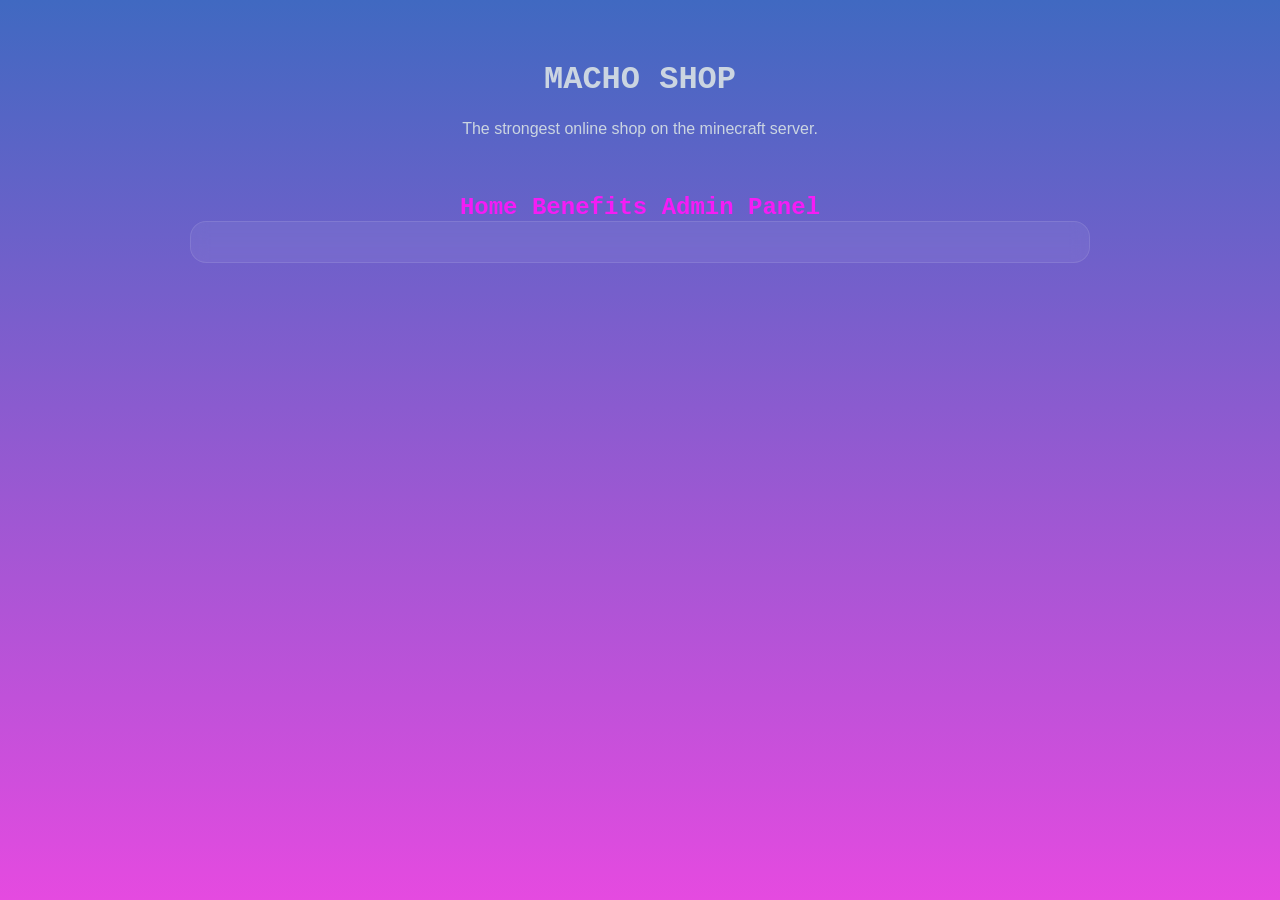
==== templates/index.html @ 6b224473 "pe" ====
<!DOCTYPE html>
<html>
<head>
    <title>Macho Shop</title>

    <link rel="stylesheet" href="/static/css/style.css">
    <link rel="stylesheet" href="/static/css/navigation.css">
    <link rel="stylesheet" href="/static/css/buttons.css">
</head>
<body>

    <div class="hero">
        <h1 id="logo">MACHO SHOP</h1>
        <p class="subtitle">The strongest online shop on the minecraft server.</p>
    </div>

    <nav>
        <a class="nav" href="/">Home</a>
        <a class="nav" href="/benefits">Benefits</a>
        <a class="nav" href="/admin">Admin Panel</a>
    </nav>

    <div class="container">
        <div class="card">
            
        </div>
    </div>

    <script src="/static/js/index.js"></script>

</body>
</html>
---- static/css/style.css ----
body {
    background: linear-gradient(180deg, #4069c1, #e54ae0);
    color: white;
    font-family: Arial, sans-serif;
    margin: 0;
    min-height: 100vh;
}

.hero {
    text-align: center;
    padding: 40px;
}

.subtitle {
    color: #cbd5e1;
}

.container {
    width: 90%;
    max-width: 900px;
    margin: auto;
    display: flex;
    flex-direction: column;
    gap: 20px;
    padding-bottom: 40px;
}

.card {
    background: rgba(255,255,255,0.06);
    border: 1px solid rgba(255,255,255,0.1);
    border-radius: 16px;
    padding: 20px;
    backdrop-filter: blur(8px);
}

.user {
    display: flex;
    justify-content: space-between;
    padding: 12px;
    margin-top: 10px;
    border-radius: 10px;
    background: rgba(255,255,255,0.05);
}

.balance {
    color: #4ade80;
    font-weight: bold;
}

input {
    width: 100%;
    padding: 12px;
    margin-top: 10px;
    border-radius: 10px;
    border: none;
    box-sizing: border-box;
}

.drac {
    background: rgba(255,255,255,0.06);
    border: 1px solid rgba(255,255,255,0.1);
    border-radius: 16px;
    padding: 20px;
    backdrop-filter: blur(8px);
    display: inline-block;
    margin: 5px;
}

.images {
    max-width: 323px;
    max-height: 265px;
}
---- static/css/navigation.css ----
@font-face {
    font-family: 'jetbrains_mono';
    src: url('/static/fonts/jetbrains-mono-webfont.eot');
    src: url('/static/fonts/jetbrains-mono-webfont.eot?#iefix') format('embedded-opentype'),
        url('/static/fonts/jetbrains-mono-webfont.woff') format('woff'),
        url('/static/fonts/jetbrains-mono-webfont.ttf') format('truetype'),
        url('/static/fonts/jetbrains-mono-webfont.svg#jetbrains_monoregular') format('svg');
    font-weight: normal;
    font-style: normal;

}


#logo {
    text-align: center;
    color: #cbd5e1;
    font-family: jetbrains-mono, 'Courier New', monospace;
}

nav {
    text-align: center;
}

.nav {
    margin: 5px;
    font-size: x-large;
    font-family: jetbrains-mono, 'Courier New', monospace;
    font-weight: 550;
}

.nav:visited {
    color: rgb(245, 28, 245);
    text-decoration: none;
}

.nav:link {
    color: rgb(245, 28, 245);
    text-decoration: none;
}

.nav:hover {
    color: darkturquoise;
    text-decoration: underline;
}

.nav:active {
    color: darkorange;
    text-decoration: underline;
}
---- static/css/buttons.css ----
.button {
    width: 150px; 
    height: 50px;
    background: rgb(29, 89, 141);
    margin: 10px;
    color: aliceblue;
    border-width: 2px;
    border-color: aliceblue;
    
}

.button:hover {
    width: 150px; 
    height: 50px;
    background: rgb(103, 169, 228);
    margin: 10px;
    color: aliceblue;
    border-width: 2px;
    border-color: rgb(208, 231, 252);
}

.button:visited {
    width: 150px; 
    height: 50px;
    background: rgb(27, 69, 105);
    margin: 10px;
    color: aliceblue;
    border-width: 2px;
    border-color: rgb(208, 231, 252);
}

.button:active {
    width: 150px; 
    height: 50px;
    background: rgb(103, 169, 228);
    margin: 10px;
    color: aliceblue;
    border-width: 2px;
    border-color: rgb(208, 231, 252);
}
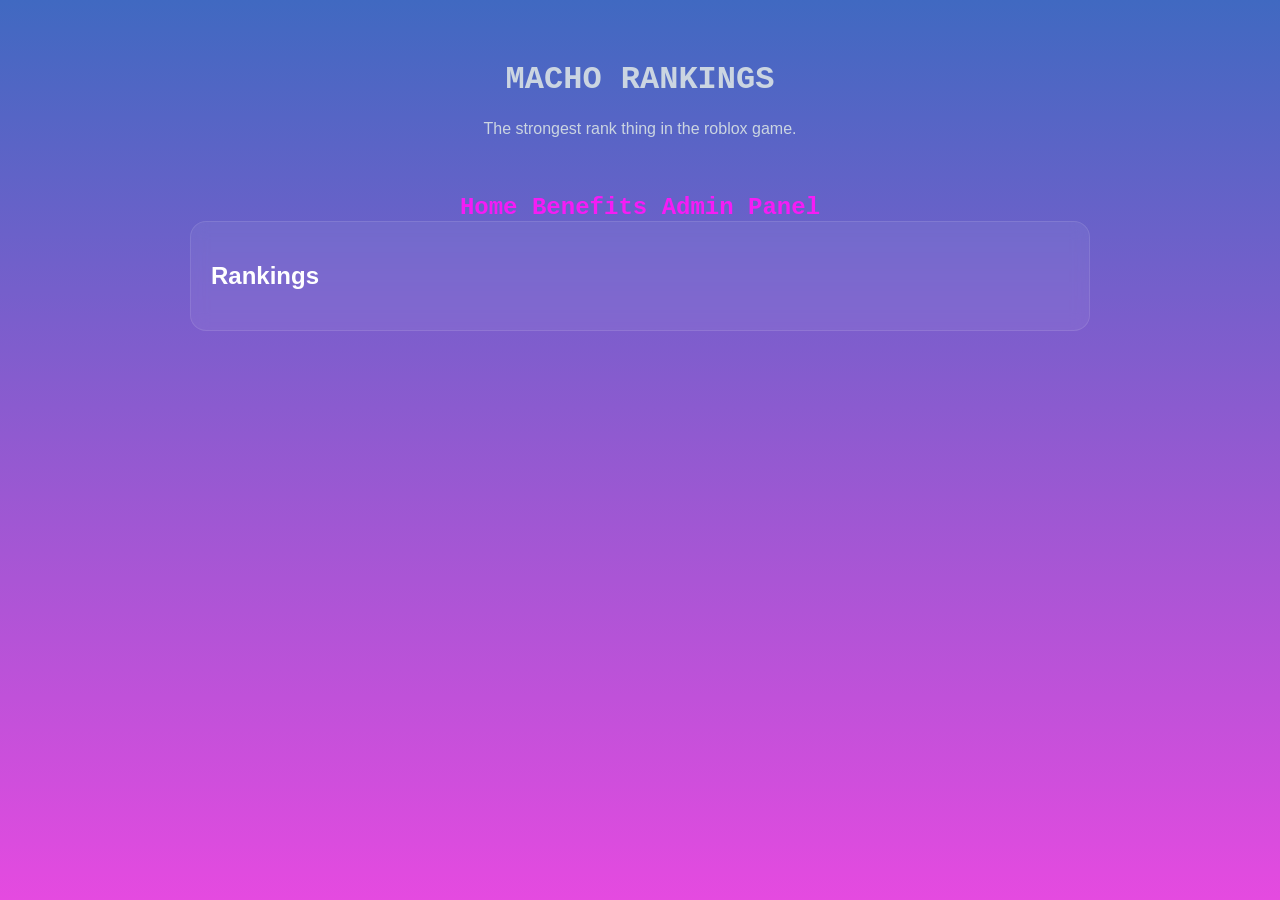
==== commit 3ff3daae: "q" ====
--- a/templates/index.html
+++ b/templates/index.html
@@ -1,7 +1,7 @@
 <!DOCTYPE html>
 <html>
 <head>
-    <title>Macho Shop</title>
+    <title>Macho Rankings</title>
 
     <link rel="stylesheet" href="/static/css/style.css">
     <link rel="stylesheet" href="/static/css/navigation.css">
@@ -10,8 +10,8 @@
 <body>
 
     <div class="hero">
-        <h1 id="logo">MACHO SHOP</h1>
-        <p class="subtitle">The strongest online shop on the minecraft server.</p>
+        <h1 id="logo">MACHO RANKINGS</h1>
+        <p class="subtitle">The strongest rank thing in the roblox game.</p>
     </div>
 
     <nav>
@@ -22,7 +22,8 @@
 
     <div class="container">
         <div class="card">
-            
+            <h2>Rankings</h2>
+            <div id="rank-list"></div>
         </div>
     </div>
 
